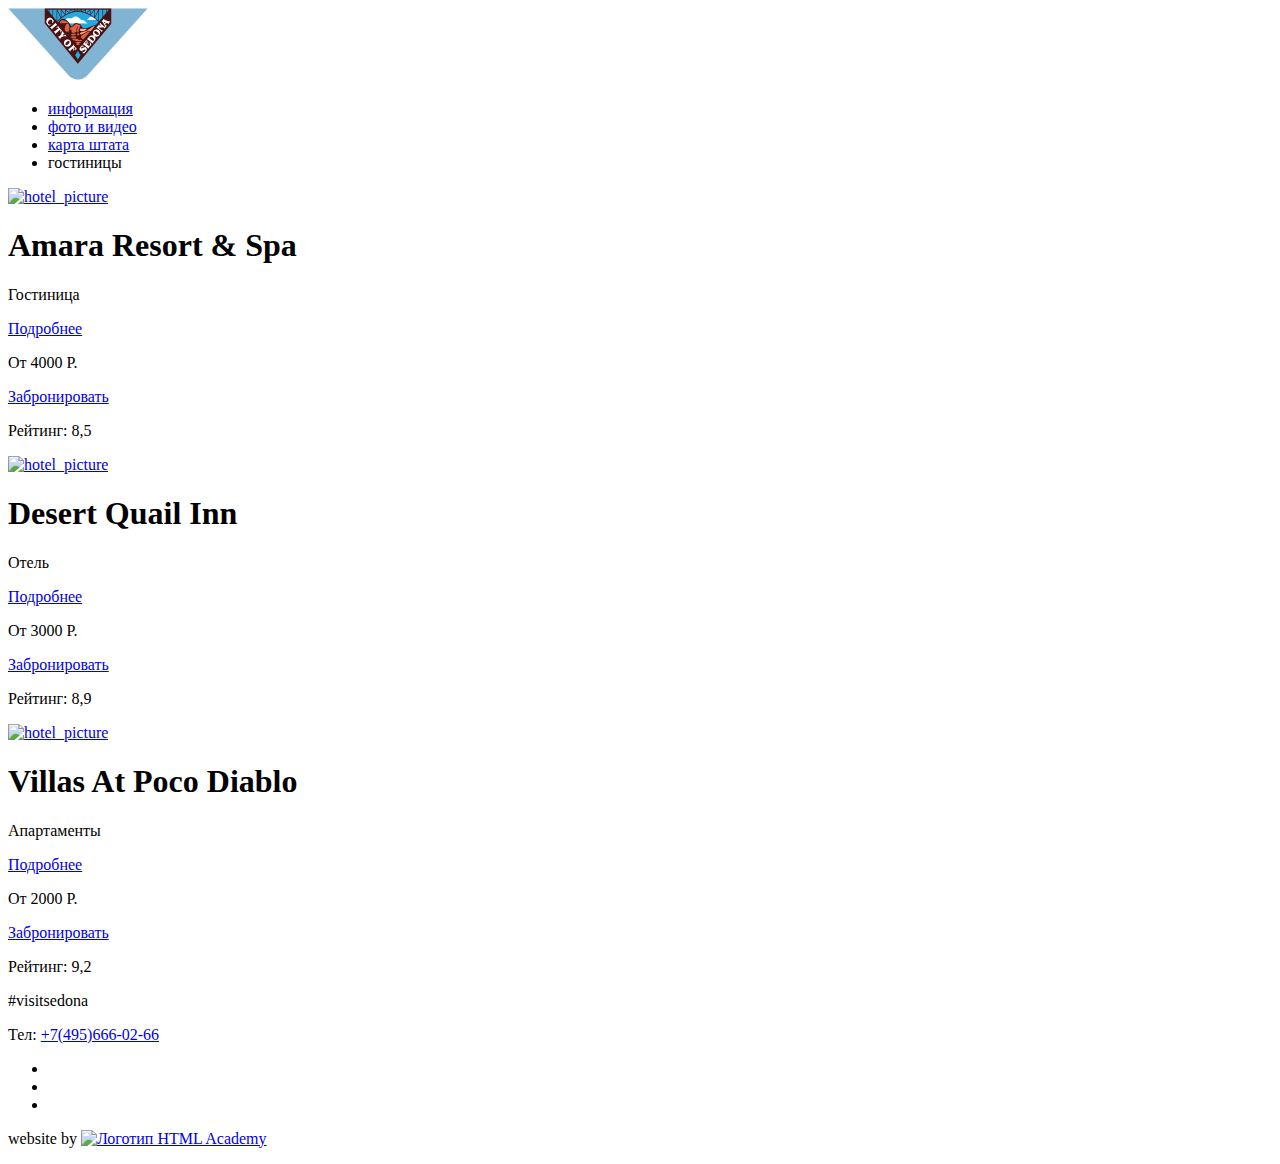
==== catalog.html @ abbda135 "Личный проект: начинаем разметку #4" ====
<!DOCTYPE html>
<html lang="ru">
  <head>
    <meta charset="utf-8">
    <title> Главная HTML Academy: Седона</title>
  </head>
  <body>
    <header class="header">
      <a href="index.html">
        <img src="img/logo.png" alt="Логотип сайта">
      </a>
      <nav class="header_nav">
        <ul class="header_ul">
          <li><a href="#">информация</a></li>
          <li><a href="#">фото и видео</a></li>
          <li><a href="#">карта штата</a></li>
          <li><a>гостиницы</a></li>
        </ul>
      </nav>
    </header>
    <main class="hotel_search">
      <article>
        <a href="#"><img src="img/hotel-picture.png" alt="hotel_picture"></a>
        <div>
          <h1>Amara Resort & Spa</h1>
          <p class="hotel_description">Гостиница</p>
          <a href="#">Подробнее</a>
          <p class="hotel_price">От 4000 Р.</p>
          <a href="#">Забронировать</a>
          <div class="rating">
            <span class="star"></span>
            <span class="star"></span>
            <span class="star"></span>
            <span class="star"></span>
            <p class="mark">Рейтинг: 8,5</p>
          </div>
        </div>
      </article>
      <article>
        <a href="#"><img src="img/hotel-picture.png" alt="hotel_picture"></a>
        <div>
          <h1>Desert Quail Inn</h1>
          <p class="hotel_description">Отель</p>
          <a href="#">Подробнее</a>
          <p class="hotel_price">От 3000 Р.</p>
          <a href="#">Забронировать</a>
          <div class="rating">
            <span class="star"></span>
            <span class="star"></span>
            <span class="star"></span>
            <p class="mark">Рейтинг: 8,9</p>
          </div>
        </div>
      </article>
      <article>
          <a href="#"><img src="img/hotel-picture.png" alt="hotel_picture"></a>
        <div>
          <h1>Villas At Poco Diablo</h1>
          <p class="hotel_description">Апартаменты</p>
          <a href="#">Подробнее</a>
          <p class="hotel_price">От 2000 Р.</p>
          <a href="#">Забронировать</a>
          <div class="rating">
            <span class="star"></span>
            <span class="star"></span>
            <p class="mark">Рейтинг: 9,2</p>
          </div>
        </div>
      </article>
    </main>
    <footer>
      <div class="footer-tag">
        <p class="tag">#visitsedona</p>
        <p>Тел: <a href="tel:+74956660266">+7(495)666-02-66</a></p>
      </div>
      <ul>
        <li><a href="#"></a></li>
        <li><a href="#"></a></li>
        <li><a href="#"></a></li>
      </ul>
      <p class="copyright-website">website by
        <a href="https://htmlacademy.ru/intensive/htmlcss">
        <img src="img/logo-htmla.png" alt="Логотип HTML Academy"></a>
      </p>
    </footer>
  </body>
  </html>
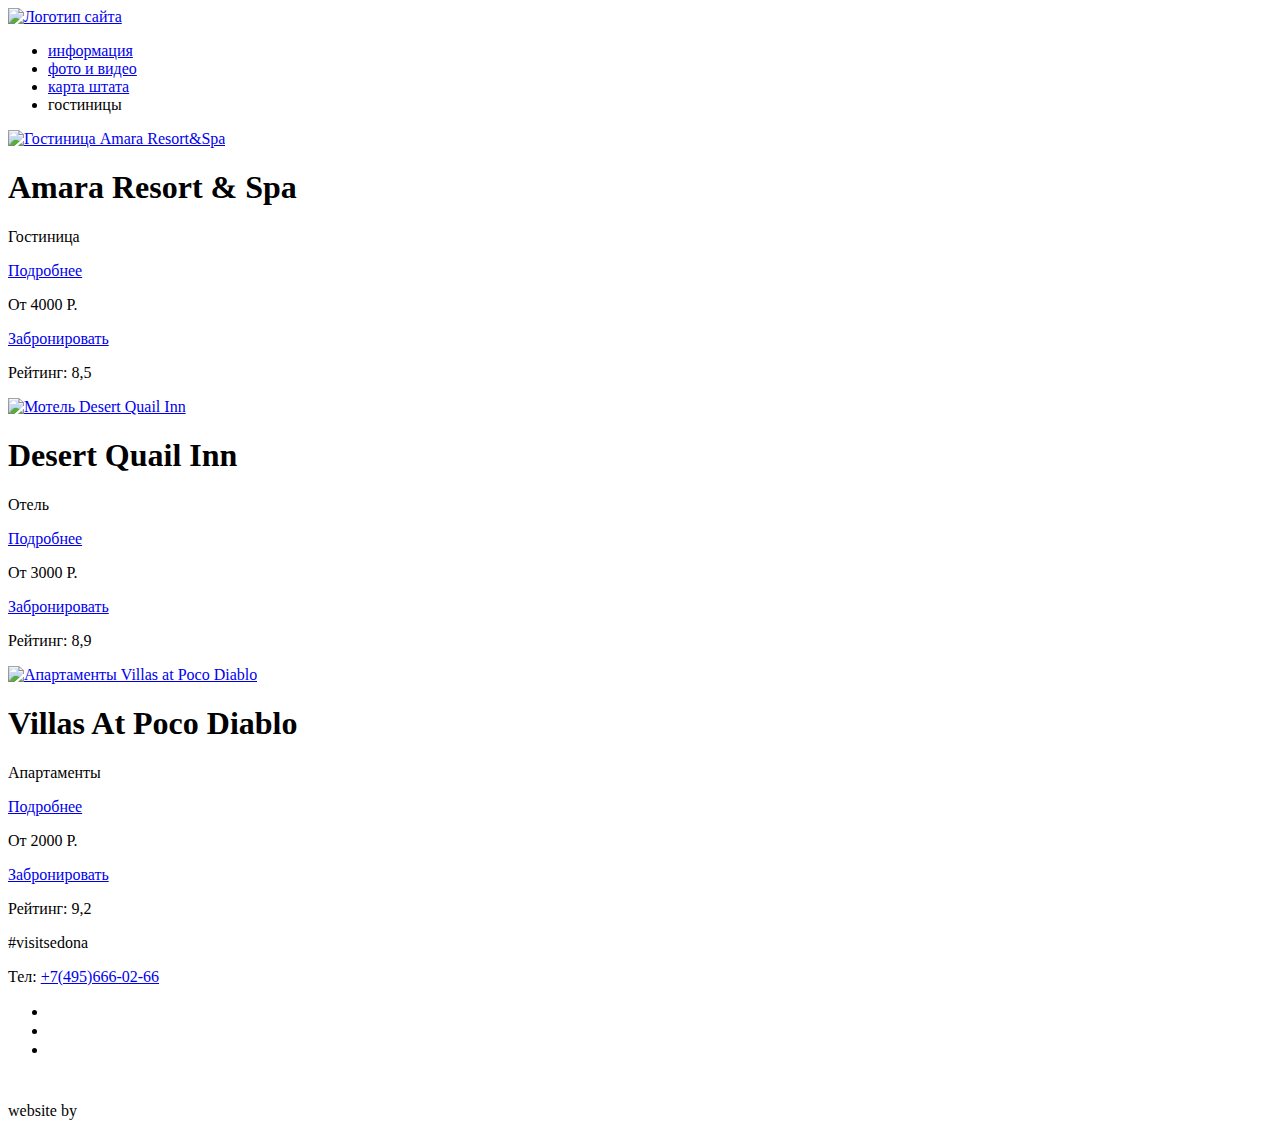
==== commit e5a5c6d0: "Личный проект: начинаем готовить графику" ====
--- a/catalog.html
+++ b/catalog.html
@@ -7,7 +7,7 @@
   <body>
     <header class="header">
       <a href="index.html">
-        <img src="img/logo.png" alt="Логотип сайта">
+        <img src="img/logo.svg" width="140" height="71" alt="Логотип сайта">
       </a>
       <nav class="header_nav">
         <ul class="header_ul">
@@ -20,7 +20,7 @@
     </header>
     <main class="hotel_search">
       <article>
-        <a href="#"><img src="img/hotel-picture.png" alt="hotel_picture"></a>
+        <a href="#"><img src="img/hotel-picture1.jpg" width="135" height="90" alt="Гостиница Amara Resort&Spa"></a>
         <div>
           <h1>Amara Resort & Spa</h1>
           <p class="hotel_description">Гостиница</p>
@@ -37,7 +37,7 @@
         </div>
       </article>
       <article>
-        <a href="#"><img src="img/hotel-picture.png" alt="hotel_picture"></a>
+        <a href="#"><img src="img/hotel-picture2.jpg" width="135" height="90" alt="Мотель Desert Quail Inn"></a>
         <div>
           <h1>Desert Quail Inn</h1>
           <p class="hotel_description">Отель</p>
@@ -53,7 +53,7 @@
         </div>
       </article>
       <article>
-          <a href="#"><img src="img/hotel-picture.png" alt="hotel_picture"></a>
+        <a href="#"> <img src="img/hotel-picture3.jpg" width="135" height="90" alt="Апартаменты Villas at Poco Diablo"></a>
         <div>
           <h1>Villas At Poco Diablo</h1>
           <p class="hotel_description">Апартаменты</p>
@@ -74,14 +74,14 @@
         <p>Тел: <a href="tel:+74956660266">+7(495)666-02-66</a></p>
       </div>
       <ul>
-        <li><a href="#"></a></li>
-        <li><a href="#"></a></li>
-        <li><a href="#"></a></li>
+        <li><a href="#"><img src="img/twitter.svg" width="17px" height="15px" alt="твиттер"></a></li>
+        <li><a href="#"><img src="img/fb-icon.svg" width="17px" height="15px" alt="фейсбук"></a></li>
+        <li><a href="#"><img src="img/youtube.svg" width="17px" height="15px" alt="ютуб"></a></li>
       </ul>
       <p class="copyright-website">website by
         <a href="https://htmlacademy.ru/intensive/htmlcss">
-        <img src="img/logo-htmla.png" alt="Логотип HTML Academy"></a>
+        <img src="img/logo-htmla.svg" width="115" height="41" alt="Логотип HTML Academy"></a>
       </p>
     </footer>
-  </body>
-  </html>
+    </body>
+    </html>
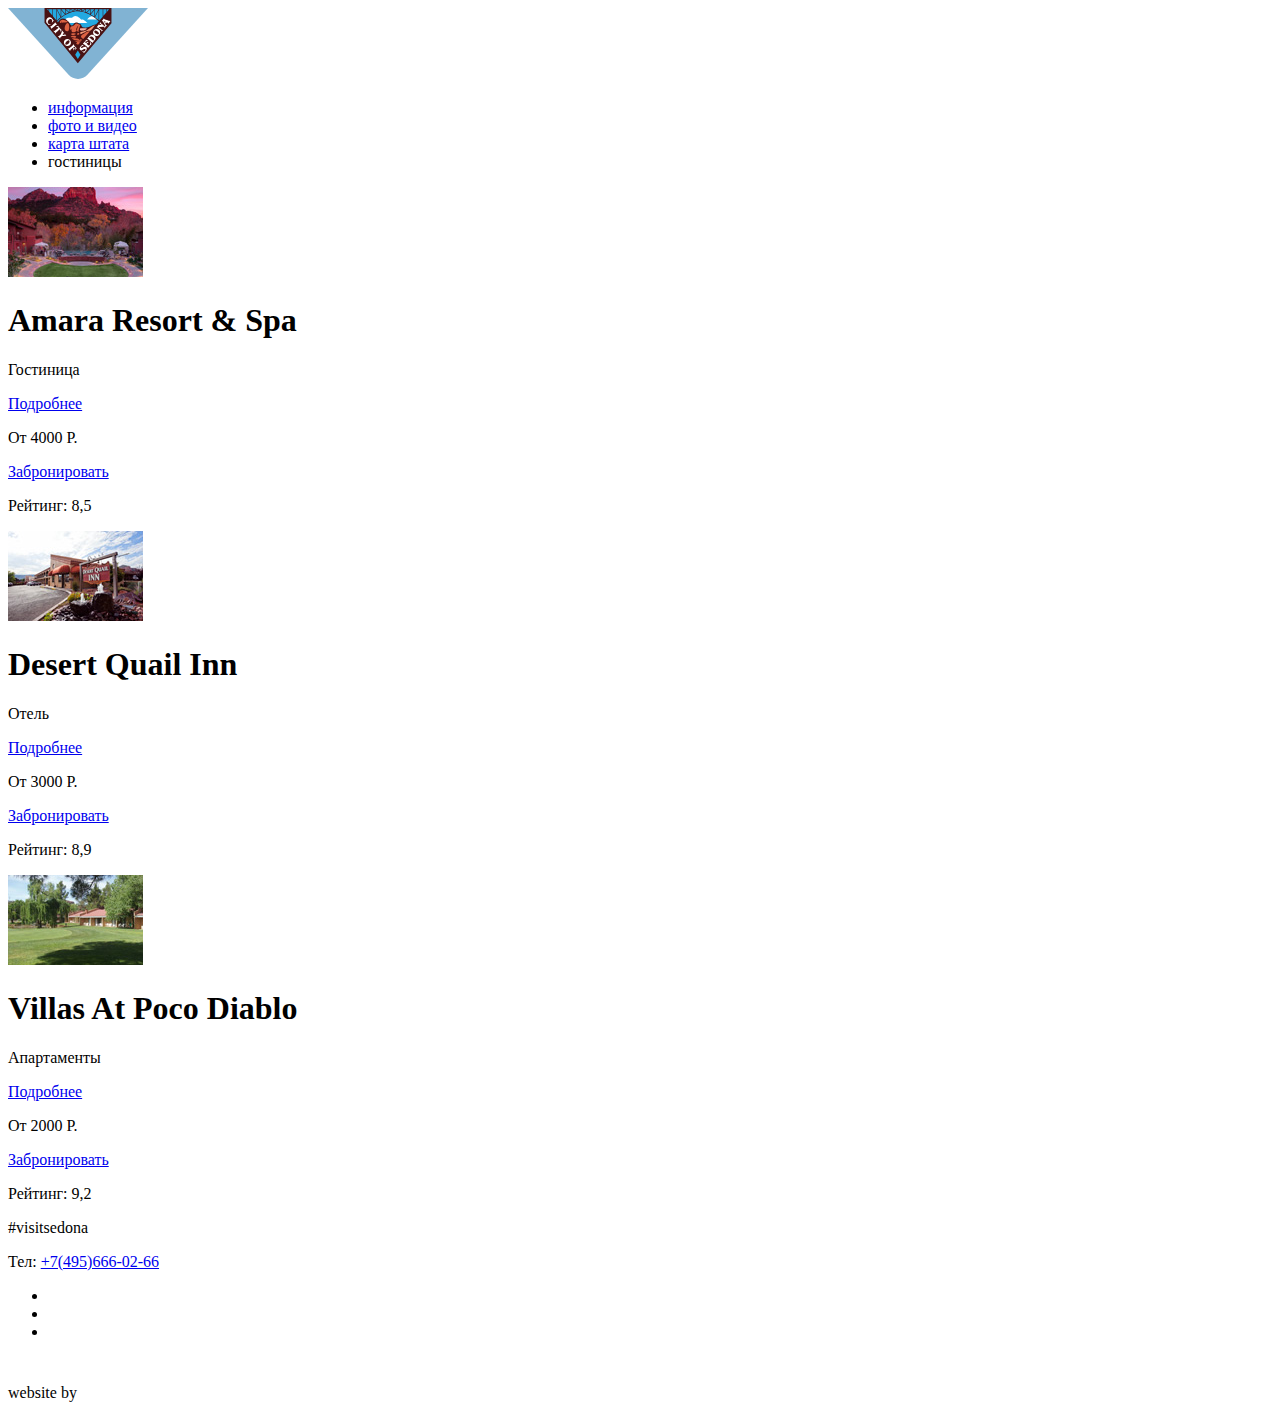
==== commit fea01085: "Личный проект: начинаем готовить графику" ====
--- a/catalog.html
+++ b/catalog.html
@@ -74,9 +74,9 @@
         <p>Тел: <a href="tel:+74956660266">+7(495)666-02-66</a></p>
       </div>
       <ul>
-        <li><a href="#"><img src="img/twitter.svg" width="17px" height="15px" alt="твиттер"></a></li>
-        <li><a href="#"><img src="img/fb-icon.svg" width="17px" height="15px" alt="фейсбук"></a></li>
-        <li><a href="#"><img src="img/youtube.svg" width="17px" height="15px" alt="ютуб"></a></li>
+        <li><a href="#"></a></li>
+        <li><a href="#"></a></li>
+        <li><a href="#"></a></li>
       </ul>
       <p class="copyright-website">website by
         <a href="https://htmlacademy.ru/intensive/htmlcss">
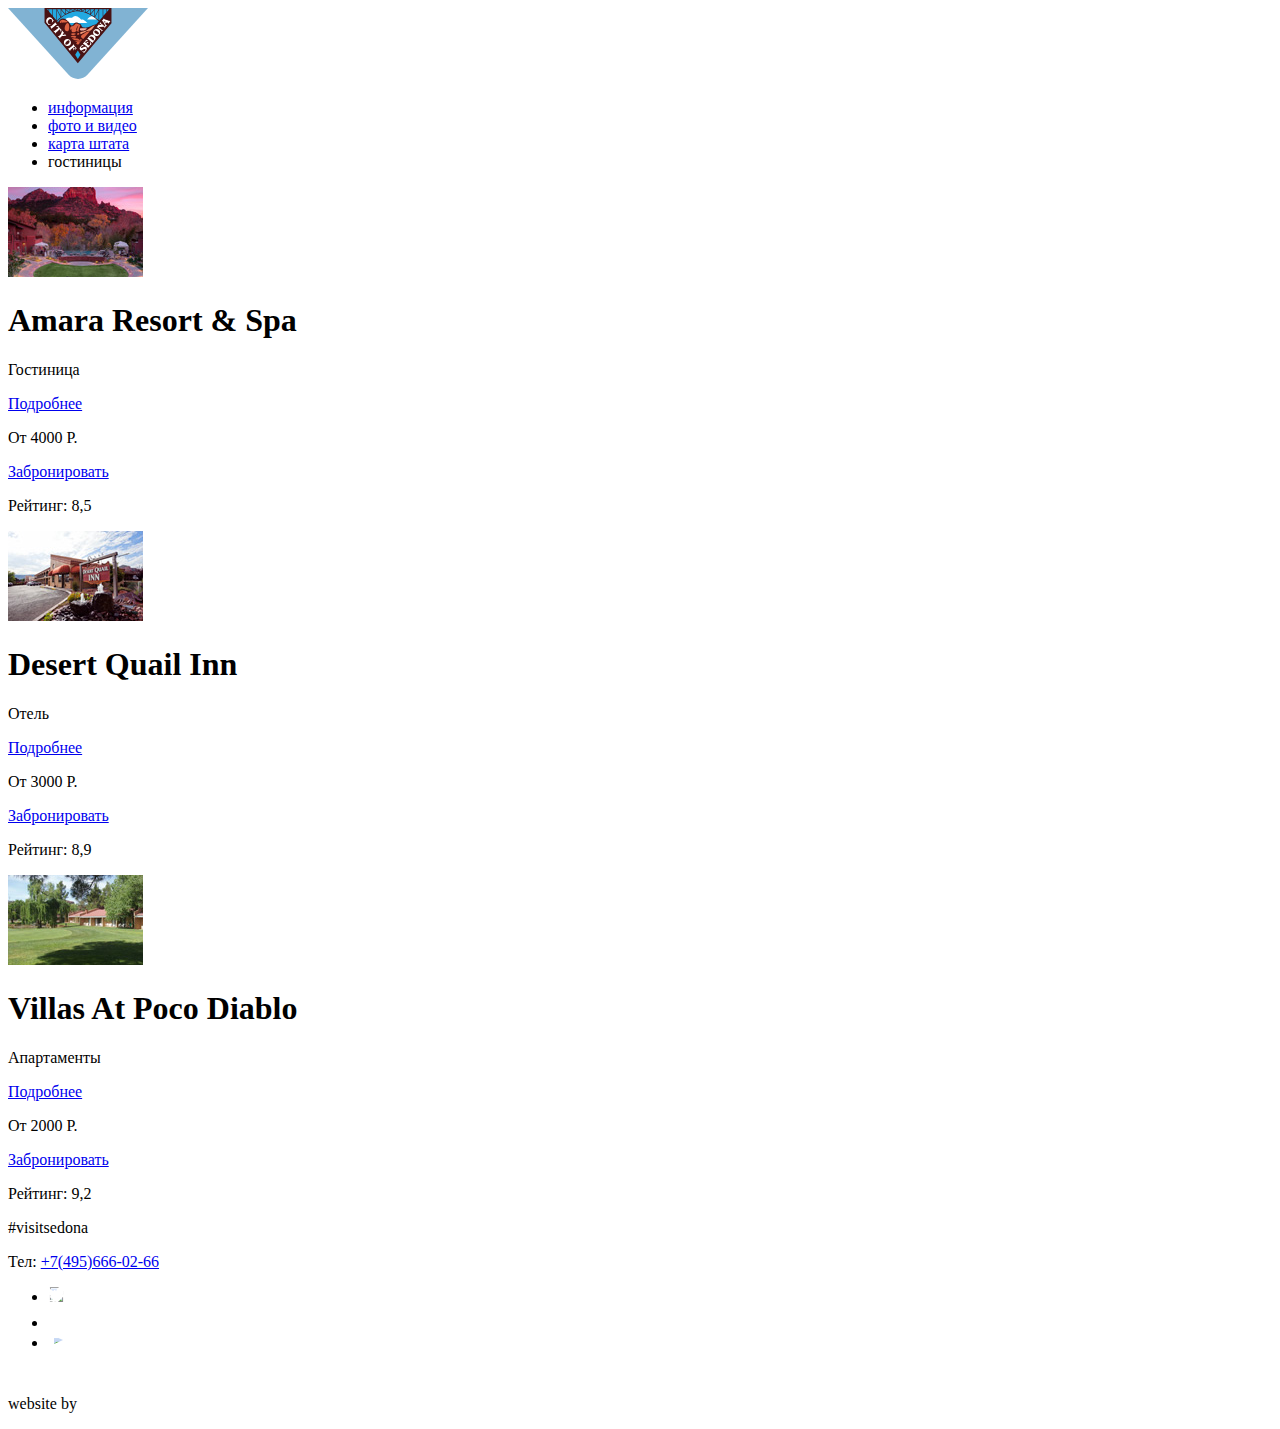
==== commit b6918801: "Личный проект: продолжаем подготовку графики" ====
--- a/catalog.html
+++ b/catalog.html
@@ -74,9 +74,13 @@
         <p>Тел: <a href="tel:+74956660266">+7(495)666-02-66</a></p>
       </div>
       <ul>
-        <li><a href="#"></a></li>
-        <li><a href="#"></a></li>
-        <li><a href="#"></a></li>
+        <li><a href="#"><svg xmlns="http://www.w3.org/2000/svg" xmlns:xlink="http://www.w3.org/1999/xlink" width="17" height="15" viewBox="0 0 17 15">
+            <image width="17" height="15" overflow="visible" xlink:href="t.png"/>
+            <path fill="#FFF" d="M10.95.144c1.685-.496 2.984.27 3.577 1.179.673-.231 1.331-.481 2.011-.708a2.345 2.345 0 0 1-.857 1.768c.685.17 1.304-.491 1.304-.491-.169 1-1.006 1.788-1.563 2.024-.231 6.75-3.175 11.217-10.077 11.082h-.446c-.41 0-4.164-.46-4.898-1.887 2.271.196 3.893-.422 4.693-1.177-.96-.3-2.679-.477-2.979-2.95.349.106.564.228 1.19.119C1.705 8.247.374 7.53.448 5.33c.285.328 1.067.536 1.34.472C1.085 5.561-.182 2.442.894.85c1.818 1.854 3.735 3.606 7.152 3.773C8.254 2.33 9.183.793 10.95.144z"/></svg></a></li>
+        <li><a href="#"><svg xmlns="http://www.w3.org/2000/svg" width="12" height="22" viewBox="0 0 12 22"><path fill="#FFF" d="M12 4V0H8a4 4 0 0 0-4 4v4H0v4h4v10h4V12h4V8H8V4h4z"/></svg></a></li>
+        <li><a href="#"><svg xmlns="http://www.w3.org/2000/svg" xmlns:xlink="http://www.w3.org/1999/xlink" width="20" height="16" viewBox="0 0 20 16">
+            <image width="20" height="16" overflow="visible" xlink:href="youtube.png"/>
+            <path fill="#FFF" d="M17 0H3C1.35 0 0 1.35 0 3v10c0 1.65 1.35 3 3 3h14c1.65 0 3-1.35 3-3V3c0-1.65-1.35-3-3-3zM6.027 11.998V4.002L15.014 8l-8.987 3.998z"/></svg></a></li>
       </ul>
       <p class="copyright-website">website by
         <a href="https://htmlacademy.ru/intensive/htmlcss">
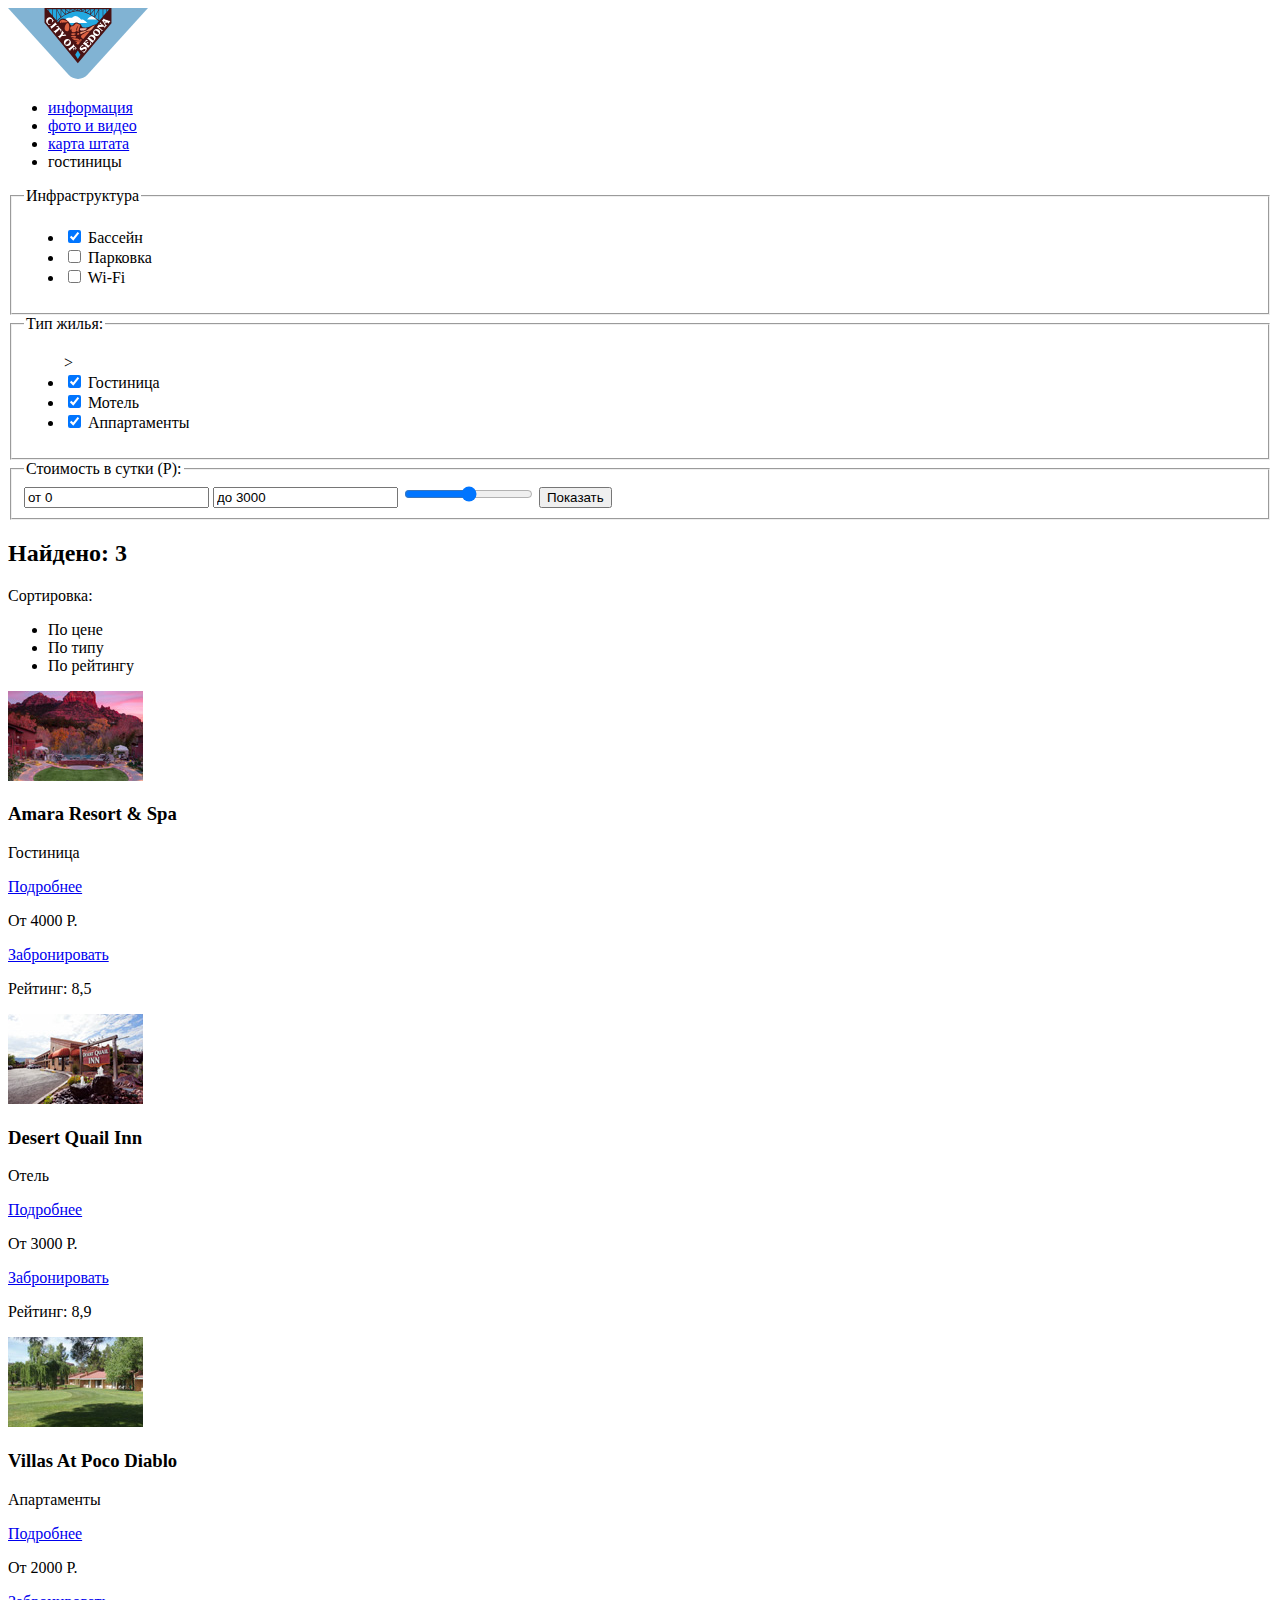
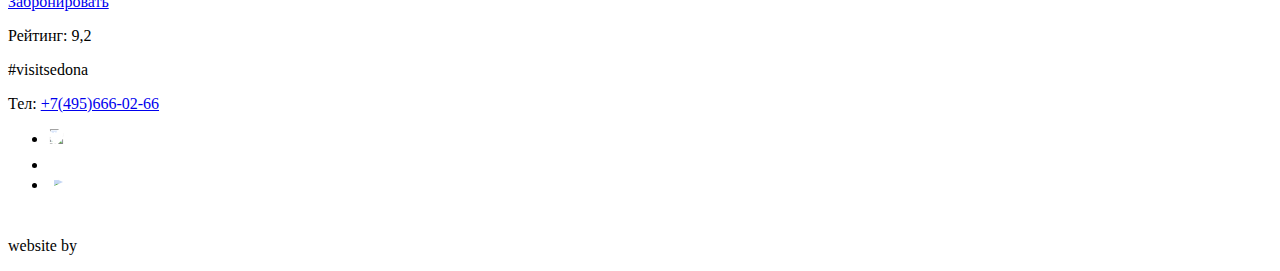
==== commit 6bd38fb9: "Личный проект: продолжаем разметку исправлено" ====
--- a/catalog.html
+++ b/catalog.html
@@ -19,10 +19,69 @@
       </nav>
     </header>
     <main class="hotel_search">
+      <section class="criterion">
+  			<form class="filter" action="https://echo.htmlacademy.ru" method="get">
+  				<fieldset class="filter-hotel">
+  					<legend class="legend">Инфраструктура</legend>
+            <ul class="search-criterion">
+  						<li>
+  							<input type="checkbox" name="pool" id="pool" checked>
+  							<label for="pool">Бассейн</label>
+  						</li>
+  						<li>
+  							<input type="checkbox" name="parking" id="parking">
+  							<label for="parking">Парковка</label>
+  						</li>
+  						<li>
+  							<input type="checkbox" name="wi-fi" id="wi-fi">
+  							<label for="wi-fi">Wi-Fi</label>
+  						</li>
+  					</ul>
+  				</fieldset>
+          <fieldset>
+					<legend class="legend">Тип жилья:</legend>
+					<ul class="search-criterion">>
+						<li>
+							<input type="checkbox" name="hotel" id="hotel" checked>
+							<label for="hotel">Гостиница</label>
+						</li>
+						<li>
+							<input type="checkbox" name="motel" id="motel" checked>
+							<label for="motel">Мотель</label>
+						</li>
+						<li>
+							<input type="checkbox" name="apartments" id="apartments" checked>
+							<label for="apartments">Аппартаменты</label>
+						</li>
+					</ul>
+				</fieldset>
+        <fieldset class="cost">
+          <legend class="legend">Стоимость в сутки (Р):</legend>
+          <input type="text" id="min-cost" name="min-cost" value="от 0">
+          <input type="text" id="max-cost" name="max-cost" value="до 3000">
+          <input type="range" name="range" id="range" min="0" max="3000" step="1">
+          <button type="submit">Показать</button>
+        </fieldset>
+      </section>
+      <section class="found">
+      <h2>Найдено: 3</h2>
+      <p class="sort">Сортировка:</p>
+      <ul class="filtering">
+        <li>
+          <span>По цене</span>
+        </li>
+				<li>
+					<span>По типу</span>
+				</li>
+				<li>
+					<span>По рейтингу</span>
+				</li>
+			</ul>
+    </section>
       <article>
         <a href="#"><img src="img/hotel-picture1.jpg" width="135" height="90" alt="Гостиница Amara Resort&Spa"></a>
         <div>
-          <h1>Amara Resort & Spa</h1>
+          <h3>Amara Resort & Spa</h3>
           <p class="hotel_description">Гостиница</p>
           <a href="#">Подробнее</a>
           <p class="hotel_price">От 4000 Р.</p>
@@ -39,7 +98,7 @@
       <article>
         <a href="#"><img src="img/hotel-picture2.jpg" width="135" height="90" alt="Мотель Desert Quail Inn"></a>
         <div>
-          <h1>Desert Quail Inn</h1>
+          <h3>Desert Quail Inn</h3>
           <p class="hotel_description">Отель</p>
           <a href="#">Подробнее</a>
           <p class="hotel_price">От 3000 Р.</p>
@@ -55,7 +114,7 @@
       <article>
         <a href="#"> <img src="img/hotel-picture3.jpg" width="135" height="90" alt="Апартаменты Villas at Poco Diablo"></a>
         <div>
-          <h1>Villas At Poco Diablo</h1>
+          <h3>Villas At Poco Diablo</h3>
           <p class="hotel_description">Апартаменты</p>
           <a href="#">Подробнее</a>
           <p class="hotel_price">От 2000 Р.</p>
@@ -74,11 +133,11 @@
         <p>Тел: <a href="tel:+74956660266">+7(495)666-02-66</a></p>
       </div>
       <ul>
-        <li><a href="#"><svg xmlns="http://www.w3.org/2000/svg" xmlns:xlink="http://www.w3.org/1999/xlink" width="17" height="15" viewBox="0 0 17 15">
+        <li><a href="#" aria-label="Твиттер"><svg xmlns="http://www.w3.org/2000/svg" xmlns:xlink="http://www.w3.org/1999/xlink" width="17" height="15" viewBox="0 0 17 15">
             <image width="17" height="15" overflow="visible" xlink:href="t.png"/>
             <path fill="#FFF" d="M10.95.144c1.685-.496 2.984.27 3.577 1.179.673-.231 1.331-.481 2.011-.708a2.345 2.345 0 0 1-.857 1.768c.685.17 1.304-.491 1.304-.491-.169 1-1.006 1.788-1.563 2.024-.231 6.75-3.175 11.217-10.077 11.082h-.446c-.41 0-4.164-.46-4.898-1.887 2.271.196 3.893-.422 4.693-1.177-.96-.3-2.679-.477-2.979-2.95.349.106.564.228 1.19.119C1.705 8.247.374 7.53.448 5.33c.285.328 1.067.536 1.34.472C1.085 5.561-.182 2.442.894.85c1.818 1.854 3.735 3.606 7.152 3.773C8.254 2.33 9.183.793 10.95.144z"/></svg></a></li>
-        <li><a href="#"><svg xmlns="http://www.w3.org/2000/svg" width="12" height="22" viewBox="0 0 12 22"><path fill="#FFF" d="M12 4V0H8a4 4 0 0 0-4 4v4H0v4h4v10h4V12h4V8H8V4h4z"/></svg></a></li>
-        <li><a href="#"><svg xmlns="http://www.w3.org/2000/svg" xmlns:xlink="http://www.w3.org/1999/xlink" width="20" height="16" viewBox="0 0 20 16">
+        <li><a href="#" aria-label="Фейсбук"><svg xmlns="http://www.w3.org/2000/svg" width="12" height="22" viewBox="0 0 12 22"><path fill="#FFF" d="M12 4V0H8a4 4 0 0 0-4 4v4H0v4h4v10h4V12h4V8H8V4h4z"/></svg></a></li>
+        <li><a href="#" aria-label="Ютуб"><svg xmlns="http://www.w3.org/2000/svg" xmlns:xlink="http://www.w3.org/1999/xlink" width="20" height="16" viewBox="0 0 20 16">
             <image width="20" height="16" overflow="visible" xlink:href="youtube.png"/>
             <path fill="#FFF" d="M17 0H3C1.35 0 0 1.35 0 3v10c0 1.65 1.35 3 3 3h14c1.65 0 3-1.35 3-3V3c0-1.65-1.35-3-3-3zM6.027 11.998V4.002L15.014 8l-8.987 3.998z"/></svg></a></li>
       </ul>
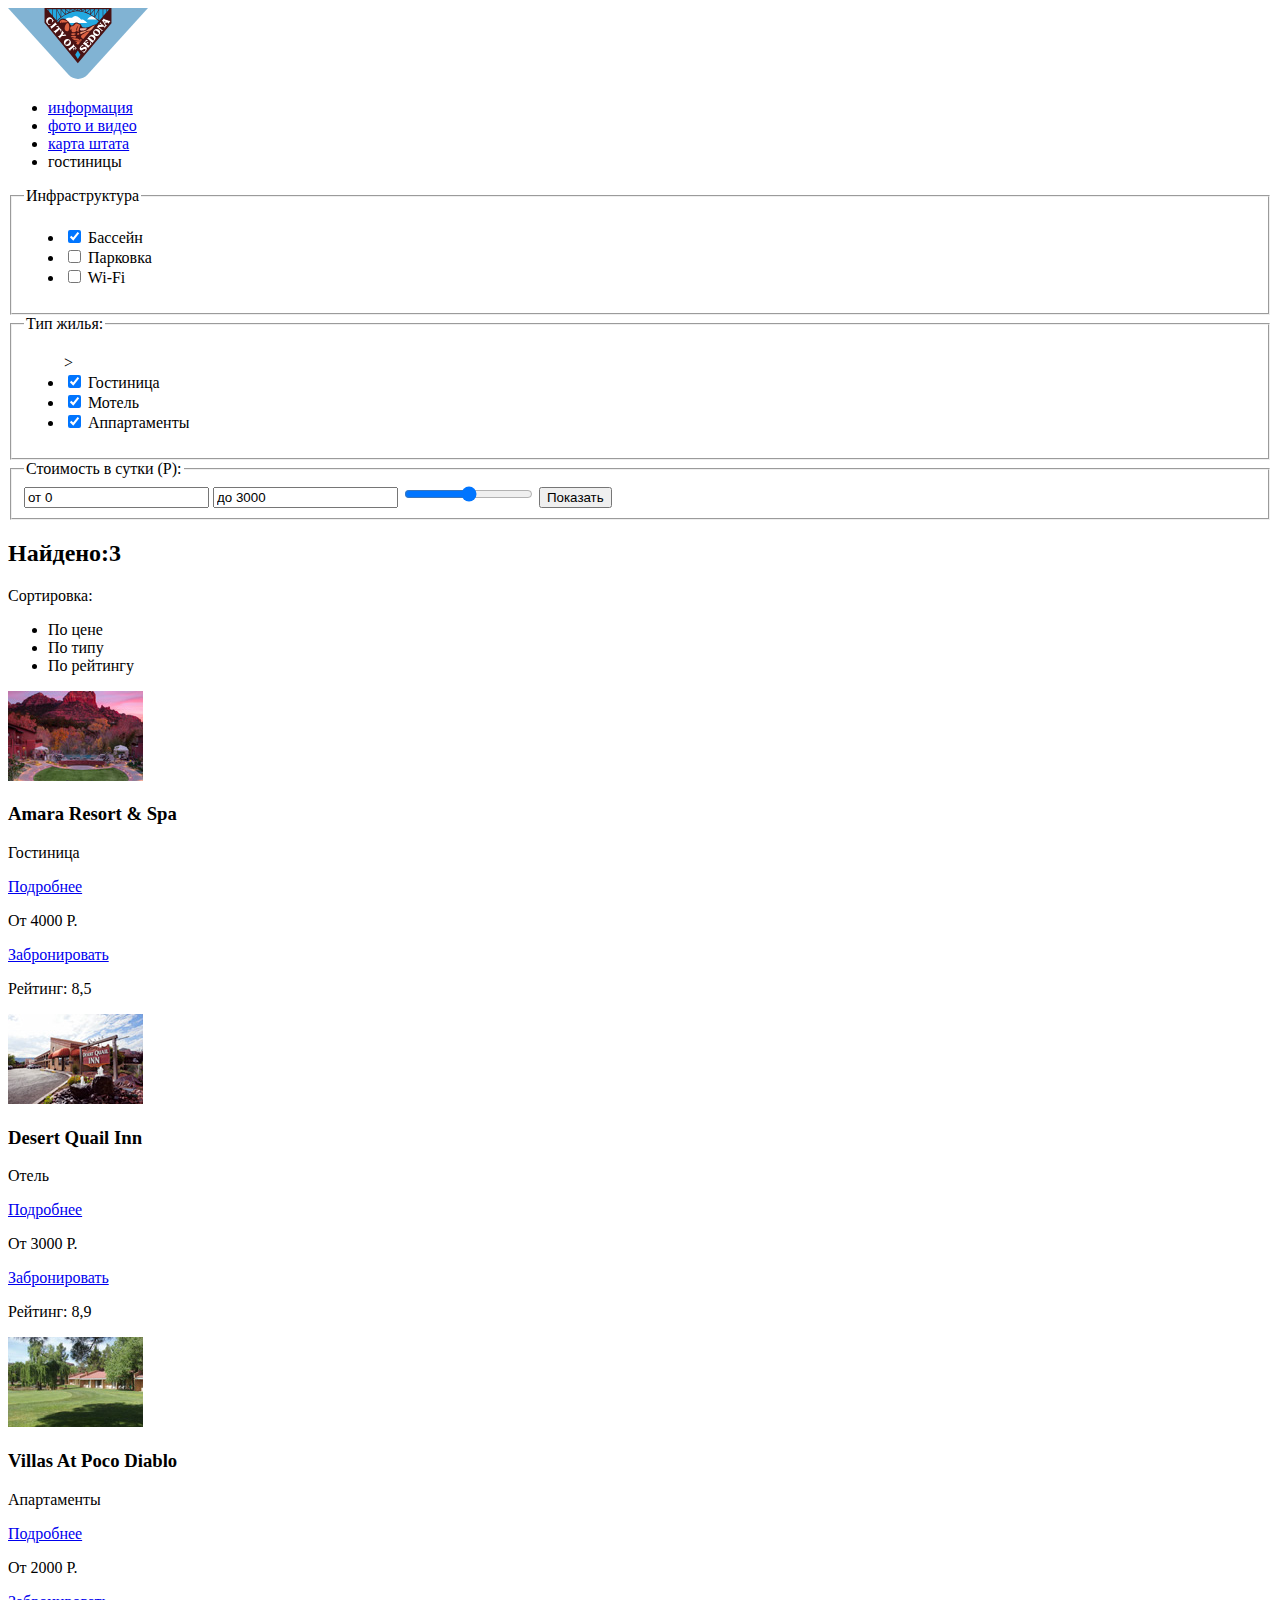
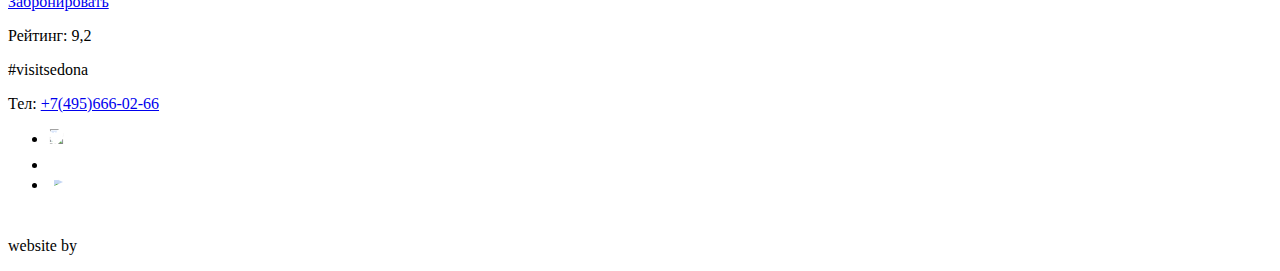
==== commit 86fa2149: "Личный проект: завершаем разметку" ====
--- a/catalog.html
+++ b/catalog.html
@@ -64,7 +64,7 @@
         </fieldset>
       </section>
       <section class="found">
-      <h2>Найдено: 3</h2>
+      <h2>Найдено:3</h2>
       <p class="sort">Сортировка:</p>
       <ul class="filtering">
         <li>
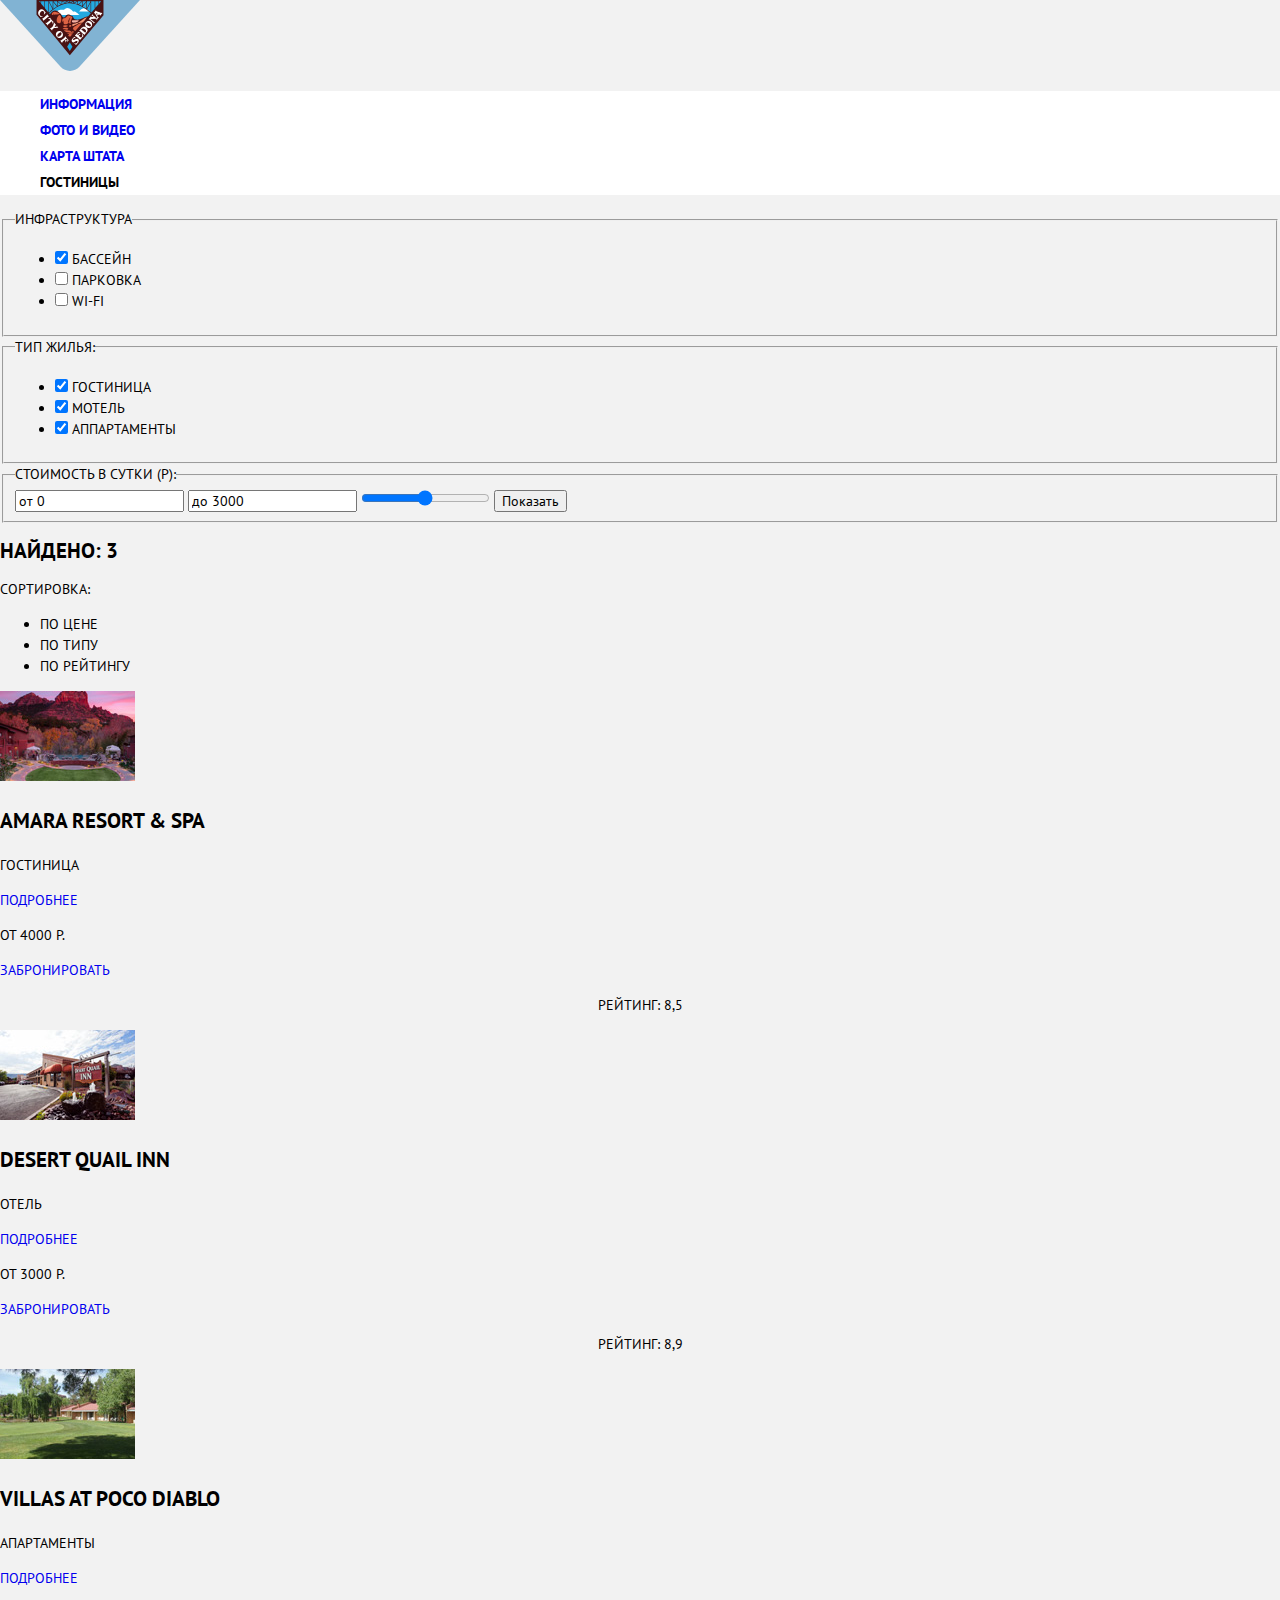
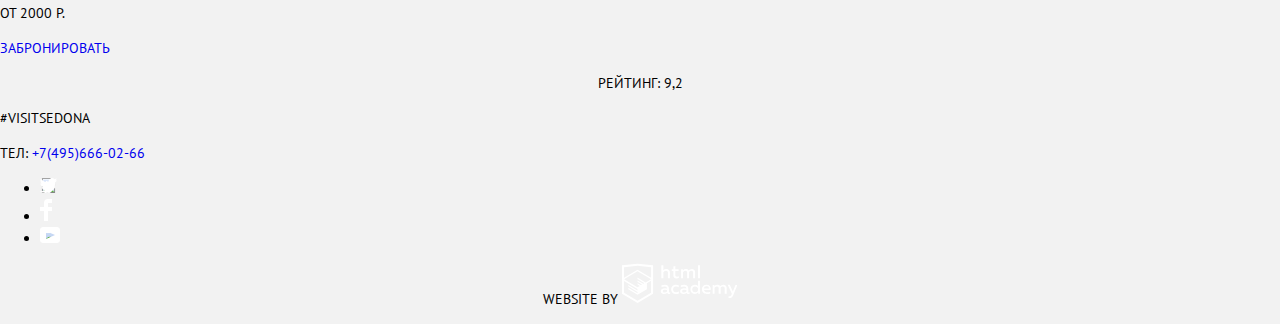
==== commit 0778662a: "Личный проект: завершаем базовую стилизацию" ====
--- a/catalog.html
+++ b/catalog.html
@@ -3,6 +3,9 @@
   <head>
     <meta charset="utf-8">
     <title> Главная HTML Academy: Седона</title>
+    <link href="https://fonts.googleapis.com/css?family=PT+Sans:400,700&display=swap&subset=cyrillic" rel="stylesheet">
+    <link href="css/normalize.css" rel="stylesheet">
+    <link href="css/style.css" rel="stylesheet">
   </head>
   <body>
     <header class="header">
@@ -40,7 +43,7 @@
   				</fieldset>
           <fieldset>
 					<legend class="legend">Тип жилья:</legend>
-					<ul class="search-criterion">>
+					<ul class="search-criterion">
 						<li>
 							<input type="checkbox" name="hotel" id="hotel" checked>
 							<label for="hotel">Гостиница</label>
@@ -64,24 +67,24 @@
         </fieldset>
       </section>
       <section class="found">
-      <h2>Найдено:3</h2>
+      <h2>Найдено: 3</h2>
       <p class="sort">Сортировка:</p>
       <ul class="filtering">
         <li>
-          <span>По цене</span>
+          <span class="filter-blue">По цене</span>
         </li>
 				<li>
-					<span>По типу</span>
+					<span class="filter-gray">По типу</span>
 				</li>
 				<li>
-					<span>По рейтингу</span>
+					<span class="filter-gray">По рейтингу</span>
 				</li>
 			</ul>
     </section>
       <article>
         <a href="#"><img src="img/hotel-picture1.jpg" width="135" height="90" alt="Гостиница Amara Resort&Spa"></a>
         <div>
-          <h3>Amara Resort & Spa</h3>
+          <h3 class="hotel_name">Amara Resort & Spa</h3>
           <p class="hotel_description">Гостиница</p>
           <a href="#">Подробнее</a>
           <p class="hotel_price">От 4000 Р.</p>
@@ -98,7 +101,7 @@
       <article>
         <a href="#"><img src="img/hotel-picture2.jpg" width="135" height="90" alt="Мотель Desert Quail Inn"></a>
         <div>
-          <h3>Desert Quail Inn</h3>
+          <h3 class="hotel_name">Desert Quail Inn</h3>
           <p class="hotel_description">Отель</p>
           <a href="#">Подробнее</a>
           <p class="hotel_price">От 3000 Р.</p>
@@ -114,7 +117,7 @@
       <article>
         <a href="#"> <img src="img/hotel-picture3.jpg" width="135" height="90" alt="Апартаменты Villas at Poco Diablo"></a>
         <div>
-          <h3>Villas At Poco Diablo</h3>
+          <h3 class="hotel_name">Villas At Poco Diablo</h3>
           <p class="hotel_description">Апартаменты</p>
           <a href="#">Подробнее</a>
           <p class="hotel_price">От 2000 Р.</p>
--- a/css/style.css
+++ b/css/style.css
@@ -0,0 +1,132 @@
+@import url('https://fonts.googleapis.com/css?family=PT+Sans:400,700&display=swap&subset=cyrillic');
+body {
+  margin: 0;
+  padding: 0;
+  font-family: "PT Sans", Arial, sans;
+
+  font-size: 14px;
+  line-height: 21px;
+  font-weight: 400;
+  text-transform: uppercase;
+  color: #000000;
+  background-color: #f2f2f2;
+}
+a {
+  text-decoration: none;
+}
+.header_nav {
+   font-weight: bold;
+   line-height: 26px;
+   color: #000000;
+   background-color: #ffffff;
+ }
+ .header_ul {
+   list-style: none;
+ }
+ .header_nav a:hover,
+ .header_nav a:focus {
+   background-color: #81b3d2;
+ }
+ .welcome {
+  background-image: url("../img/polygon.png"),
+  url("../img/background-photo.jpg");
+  background-position: top center;
+  background-repeat: no-repeat;
+}
+
+ .reasons {
+   text-align: center;
+ }
+ .reasons b {
+   font-size: 21px;
+   line-height: 26px;
+   font-weight: bold;
+   text-align: center;
+ }
+ .welcome_reasons {
+   font-size: 14px;
+   line-height: 26px;
+   color: #333333;
+ }
+.reason-wrapper {
+  background-color: #81b3d2;
+  font-size: 14px;
+  line-height: 21px;
+  text-align: center;
+  color: #ffffff;
+}
+.h3-reason-wrapper {
+  font-size: 21px;
+  line-height: 21px;
+  font-weight: bold;
+  text-align: center;
+}
+.sub-reason b {
+  font-size: 21px;
+  line-height: 21px;
+  font-weight: bold;
+  text-align: center;
+  color: #000000;
+}
+.sub-reason p {
+  font-size: 14px;
+  line-height: 21px;
+  text-align: center;
+  color: #333333;
+}
+.gray-background {
+  background-color: #eeeeee;
+}
+.check-in b {
+  font-size: 30px;
+  line-height: 36px;
+  font-weight: bold;
+  text-align: center;
+  color: #000000;
+}
+.check-in p {
+  font-size: 14px;
+  line-height: 24px;
+  text-align: center;
+  color: #333333;
+}
+.hotel_search submit {
+  background-color: #81b3d2;
+}
+.footer-tag a:hover,
+.footer-tag a:focus {
+  text-decoration: none;
+}
+.footer-tag ul {
+  text-align: center;
+  list-style: none;
+}
+.copyright-website {
+  text-align: center;
+}
+
+/*catalog*/
+.legend {
+
+}
+.hotel_name {
+  font-size: 21px;
+  font-weight: bold;
+  line-height: 26px;
+  text-align: left;
+}
+.hotel_description {
+  font-size: 14px;
+  line-height: 21px;
+  text-align: left;
+}
+.hotel_price {
+  font-size: 14px;
+  line-height: 21px;
+  text-align: left;
+}
+.mark {
+  font-size: 14px;
+  line-height: 21px;
+  text-align: center;
+}
